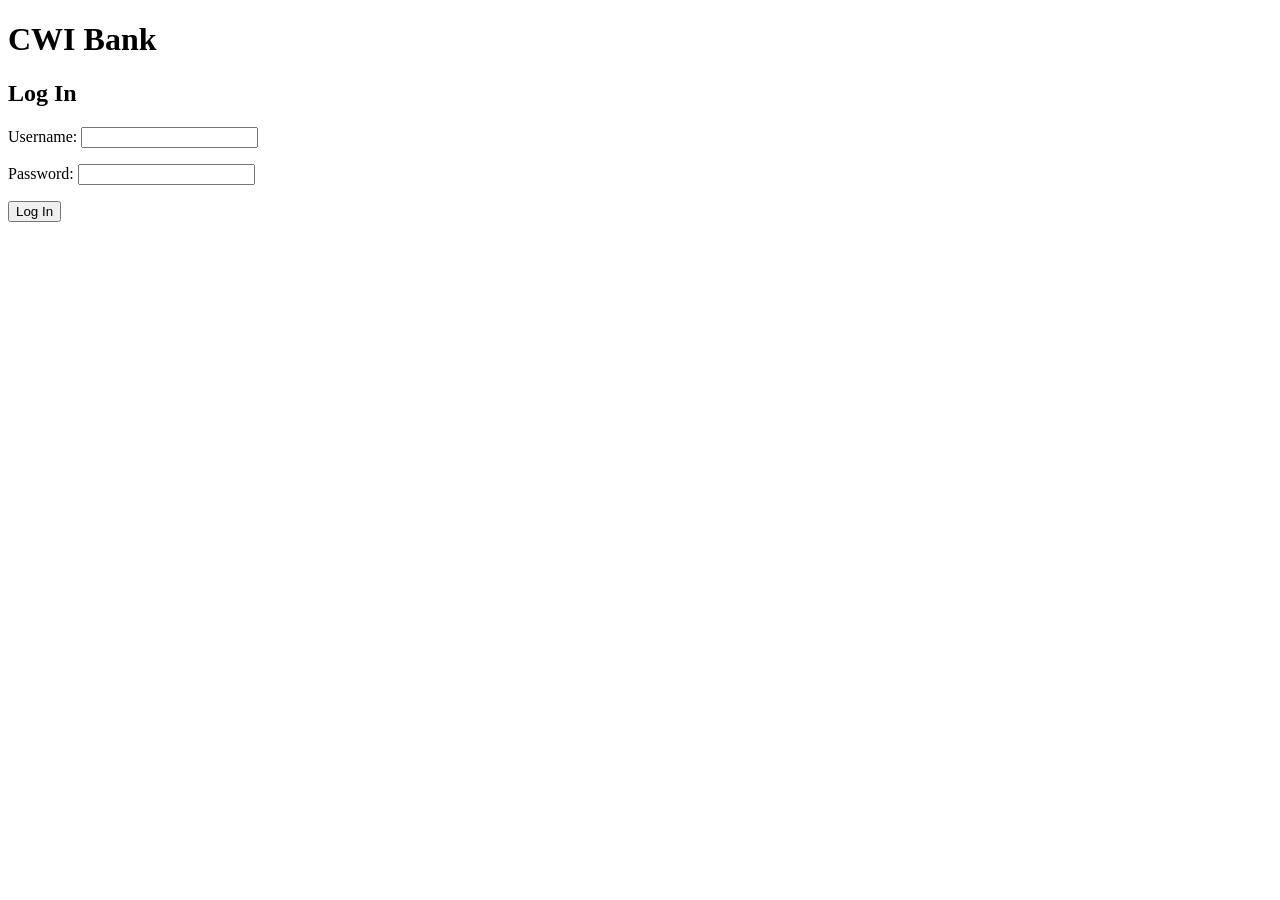
==== bank/src/main/resources/public/index.html @ 97420615 "creation" ====
<!DOCTYPE html>
<html lang="en">
<head>
    <meta charset="UTF-8">
    <meta name="viewport" content="width=device-width, initial-scale=1.0">
    <title>CWI Bank - Log In</title>
</head>
<body>
    <h1>CWI Bank</h1>
    <h2>Log In</h2>

    <form action="/account" method="post">
        <p>
            <label for="username">Username:</label>

            <input 
                type="text" id="username" name="username" autocomplete="username" required>
        </p>

        <p>
            <label for="password">Password:</label>

            <input type="password" id="password" name="password" autocomplete="current-password" required>
        </p>

        <button type="submit">Log In</button>
    </form>
</body>
</html>
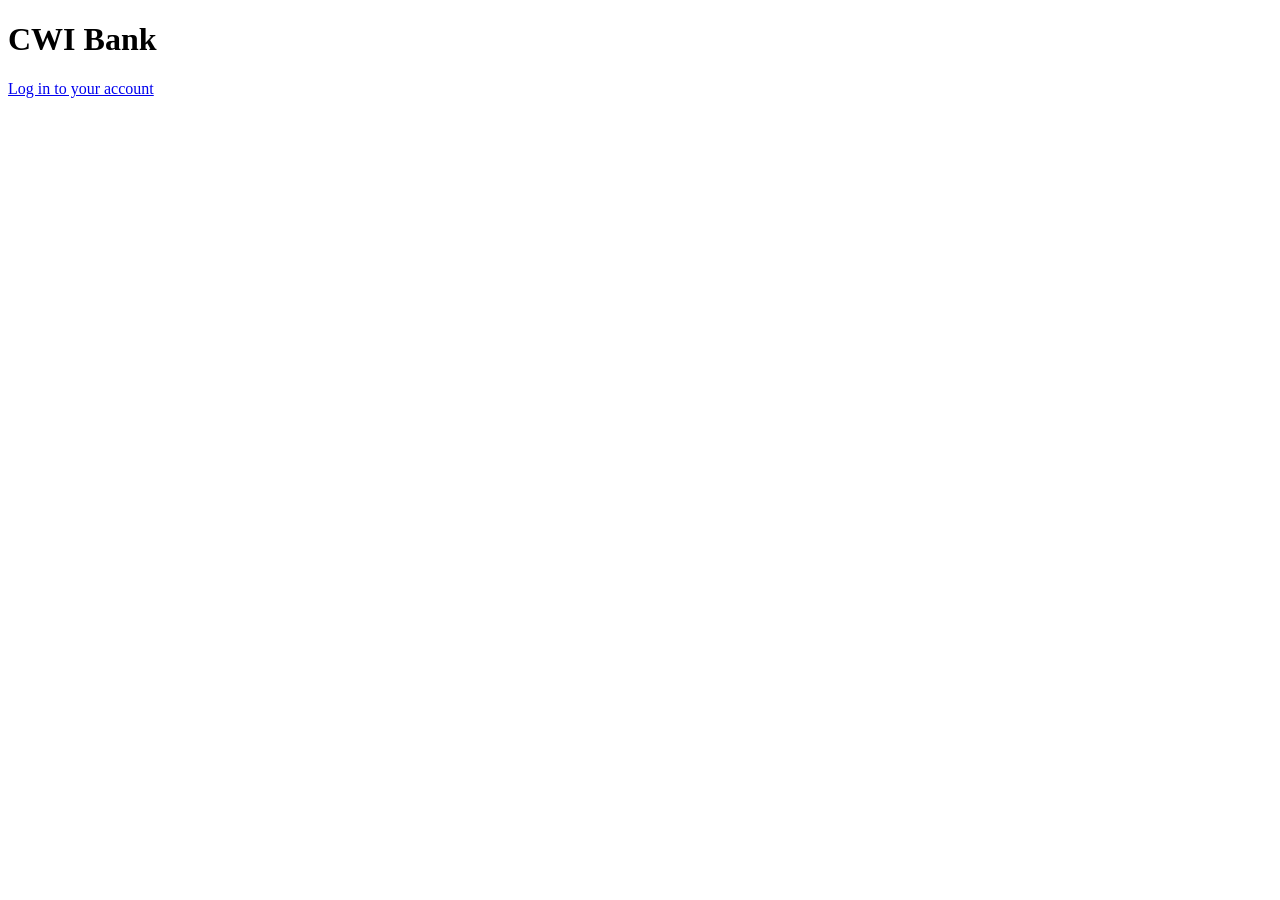
==== commit 013ba5b3: "Add database-backed login and user account creation that allow the user to access the dashboard" ====
--- a/bank/src/main/resources/public/index.html
+++ b/bank/src/main/resources/public/index.html
@@ -2,28 +2,10 @@
 <html lang="en">
 <head>
     <meta charset="UTF-8">
-    <meta name="viewport" content="width=device-width, initial-scale=1.0">
-    <title>CWI Bank - Log In</title>
+    <title>CWI Bank</title>
 </head>
 <body>
     <h1>CWI Bank</h1>
-    <h2>Log In</h2>
-
-    <form action="/account" method="post">
-        <p>
-            <label for="username">Username:</label>
-
-            <input 
-                type="text" id="username" name="username" autocomplete="username" required>
-        </p>
-
-        <p>
-            <label for="password">Password:</label>
-
-            <input type="password" id="password" name="password" autocomplete="current-password" required>
-        </p>
-
-        <button type="submit">Log In</button>
-    </form>
+    <p><a href="/login">Log in to your account</a></p>
 </body>
-</html>+</html>
